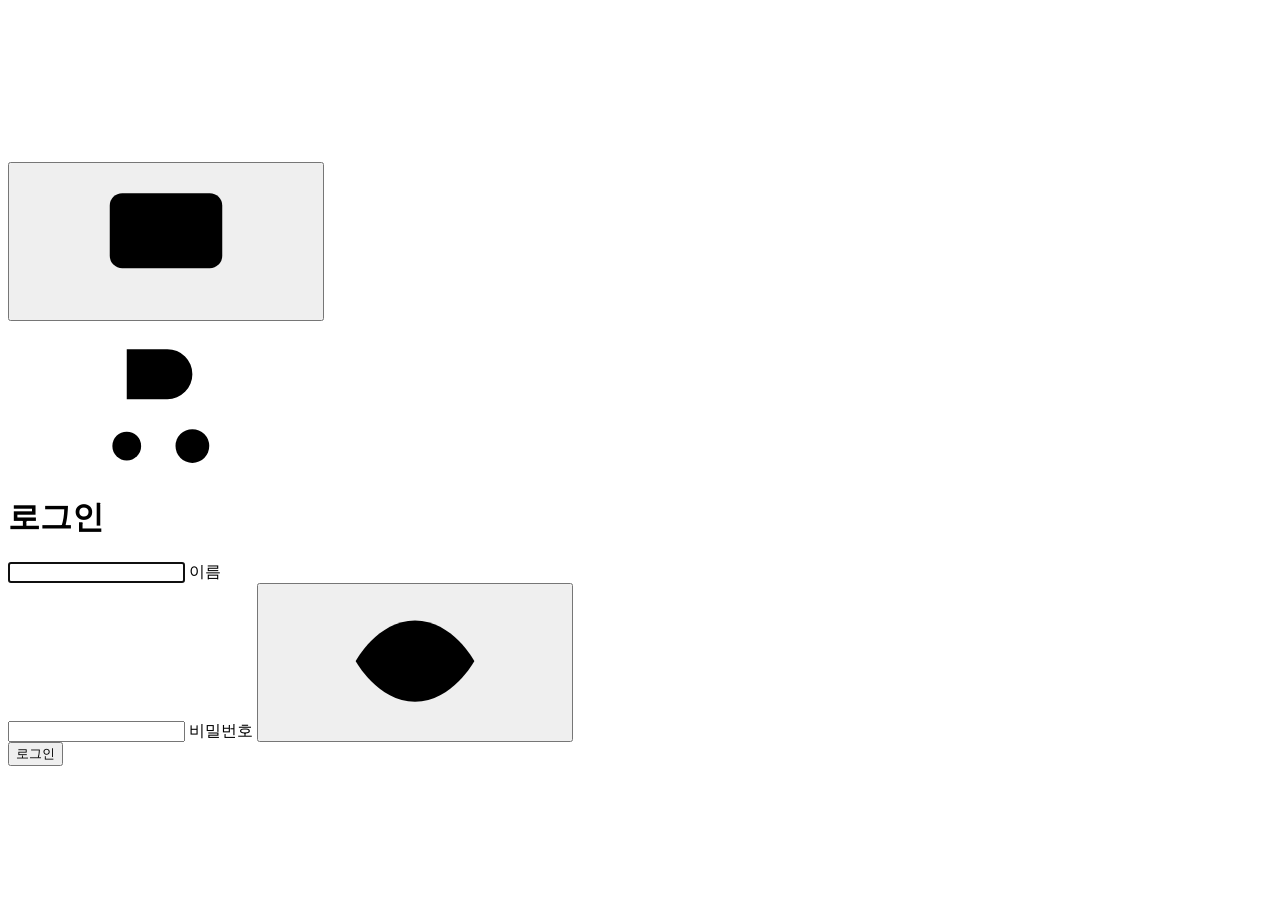
==== chat/static/login.html @ 9ec5a37b "Edit attached documents in place, cite sources, and redesign the UI Documents - Attached HWP, HWPX a" ====
<!doctype html>
<html lang="ko">
<head>
<meta charset="utf-8">
<meta name="viewport" content="width=device-width, initial-scale=1">
<title>로그인 · R&amp;D 검색</title>
<script src="/static/theme.js"></script>
<link rel="stylesheet" href="/static/base.css">
<link rel="stylesheet" href="/static/login.css">
</head>
<body class="login">
<svg class="sprite" aria-hidden="true">
  <symbol id="i-logo" viewBox="0 0 24 24"><path d="M7 20V4.500h6.500a4 4 0 0 1 0 8H7M12.500 12.500 17.500 20"/><circle class="logo-node" cx="7" cy="20" r="2.300"/><circle class="logo-spark" cx="17.500" cy="20" r="2.700"/></symbol>
  <symbol id="i-eye" viewBox="0 0 24 24"><path d="M2.5 12S6 5.5 12 5.5 21.5 12 21.5 12 18 18.5 12 18.5 2.5 12 2.5 12z"/><circle cx="12" cy="12" r="2.8"/></symbol>
  <symbol id="i-eye-off" viewBox="0 0 24 24"><path d="M4 4l16 16M9.9 6A9 9 0 0 1 12 5.5c6 0 9.5 6.5 9.5 6.5a17 17 0 0 1-2.8 3.5M14.8 14.9A4 4 0 0 1 9.1 9.2M6.3 7.8A17 17 0 0 0 2.5 12S6 18.5 12 18.5a9 9 0 0 0 3.2-.6"/></symbol>
  <symbol id="i-sun" viewBox="0 0 24 24"><circle cx="12" cy="12" r="4"/><path d="M12 2.5v2.2M12 19.3v2.2M2.5 12h2.2M19.3 12h2.2M5.3 5.3l1.6 1.6M17.1 17.1l1.6 1.6M5.3 18.7l1.6-1.6M17.1 6.9l1.6-1.6"/></symbol>
  <symbol id="i-moon" viewBox="0 0 24 24"><path d="M20.5 13.2A8.5 8.5 0 1 1 10.8 3.5a6.6 6.6 0 0 0 9.7 9.7z"/></symbol>
  <symbol id="i-monitor" viewBox="0 0 24 24"><rect x="3" y="4.5" width="18" height="12" rx="2"/><path d="M8.5 20h7M12 16.5V20"/></symbol>
</svg>
<canvas id="field" aria-hidden="true"></canvas>
<div id="progress" class="progress" role="progressbar" aria-label="로그인 확인 중" hidden></div>

<header class="top">
  <button id="theme" class="quiet" type="button" aria-label="화면 밝기 바꾸기" title="화면 밝기 바꾸기"><svg><use id="themeicon" href="#i-monitor"/></svg></button>
</header>

<main class="gate">
  <form id="login" method="post" action="/login" autocomplete="on" novalidate>
    <svg class="logo" aria-hidden="true"><use href="#i-logo"/></svg>
    <h1 class="sr-only">로그인</h1>
    <div class="field">
      <input id="username" name="username" placeholder=" " autocomplete="username" autocapitalize="none" spellcheck="false" maxlength="64" aria-describedby="namehelp" required autofocus>
      <label for="username">이름</label>
    </div>
    <p id="namehelp" class="help" hidden>이름을 입력하세요.</p>

    <div class="field">
      <input id="password" name="password" type="password" placeholder=" " autocomplete="current-password" maxlength="256" aria-describedby="passwordhelp caps" required>
      <label for="password">비밀번호</label>
      <button id="reveal" class="reveal" type="button" aria-label="비밀번호 보기" aria-pressed="false" title="비밀번호 보기"><svg><use id="revealicon" href="#i-eye"/></svg></button>
    </div>
    <!--error-->
    <p id="passwordhelp" class="help" hidden>비밀번호를 입력하세요.</p>
    <p id="caps" class="note" role="status" hidden>Caps Lock이 켜져 있습니다.</p>

    <button id="go" class="go" type="submit"><span class="spinner" aria-hidden="true"></span><span id="golabel">로그인</span></button>
  </form>
</main>

<script src="/static/login.js"></script>
</body>
</html>
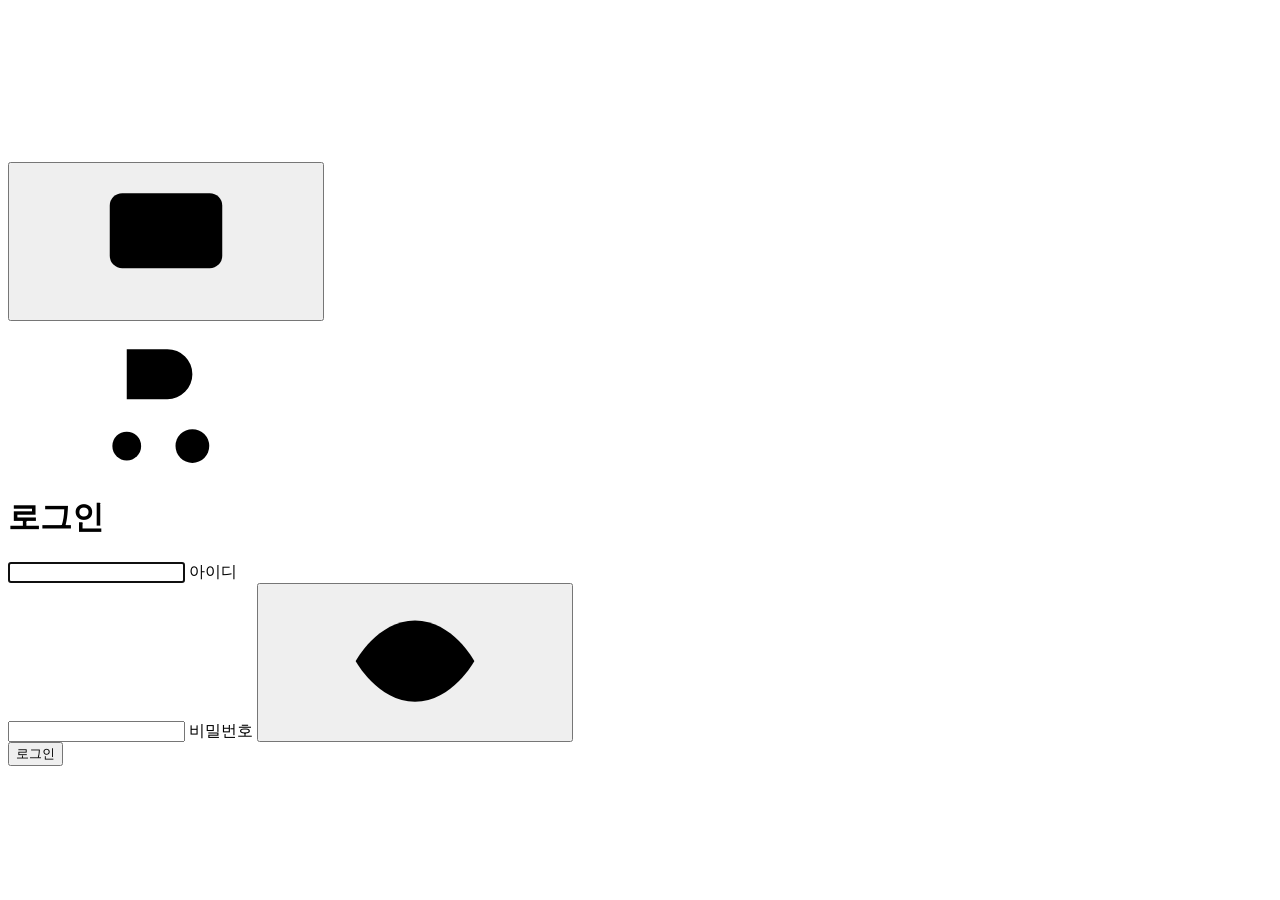
==== commit ce96cca1: "Turn the briefing into an assistant you give work to, and add sign-up requests - Assistant (replaces" ====
--- a/chat/static/login.html
+++ b/chat/static/login.html
@@ -25,14 +25,14 @@
 </header>
 
 <main class="gate">
-  <form id="login" method="post" action="/login" autocomplete="on" novalidate>
+  <form id="login" class="pane" method="post" action="/login" autocomplete="on" novalidate>
     <svg class="logo" aria-hidden="true"><use href="#i-logo"/></svg>
     <h1 class="sr-only">로그인</h1>
     <div class="field">
       <input id="username" name="username" placeholder=" " autocomplete="username" autocapitalize="none" spellcheck="false" maxlength="64" aria-describedby="namehelp" required autofocus>
-      <label for="username">이름</label>
+      <label for="username">아이디</label>
     </div>
-    <p id="namehelp" class="help" hidden>이름을 입력하세요.</p>
+    <p id="namehelp" class="help" hidden>아이디를 입력하세요.</p>
 
     <div class="field">
       <input id="password" name="password" type="password" placeholder=" " autocomplete="current-password" maxlength="256" aria-describedby="passwordhelp caps" required>
@@ -44,9 +44,11 @@
     <p id="caps" class="note" role="status" hidden>Caps Lock이 켜져 있습니다.</p>
 
     <button id="go" class="go" type="submit"><span class="spinner" aria-hidden="true"></span><span id="golabel">로그인</span></button>
+    <!--signup-->
   </form>
 </main>
 
+<script src="/static/backdrop.js"></script>
 <script src="/static/login.js"></script>
 </body>
 </html>
